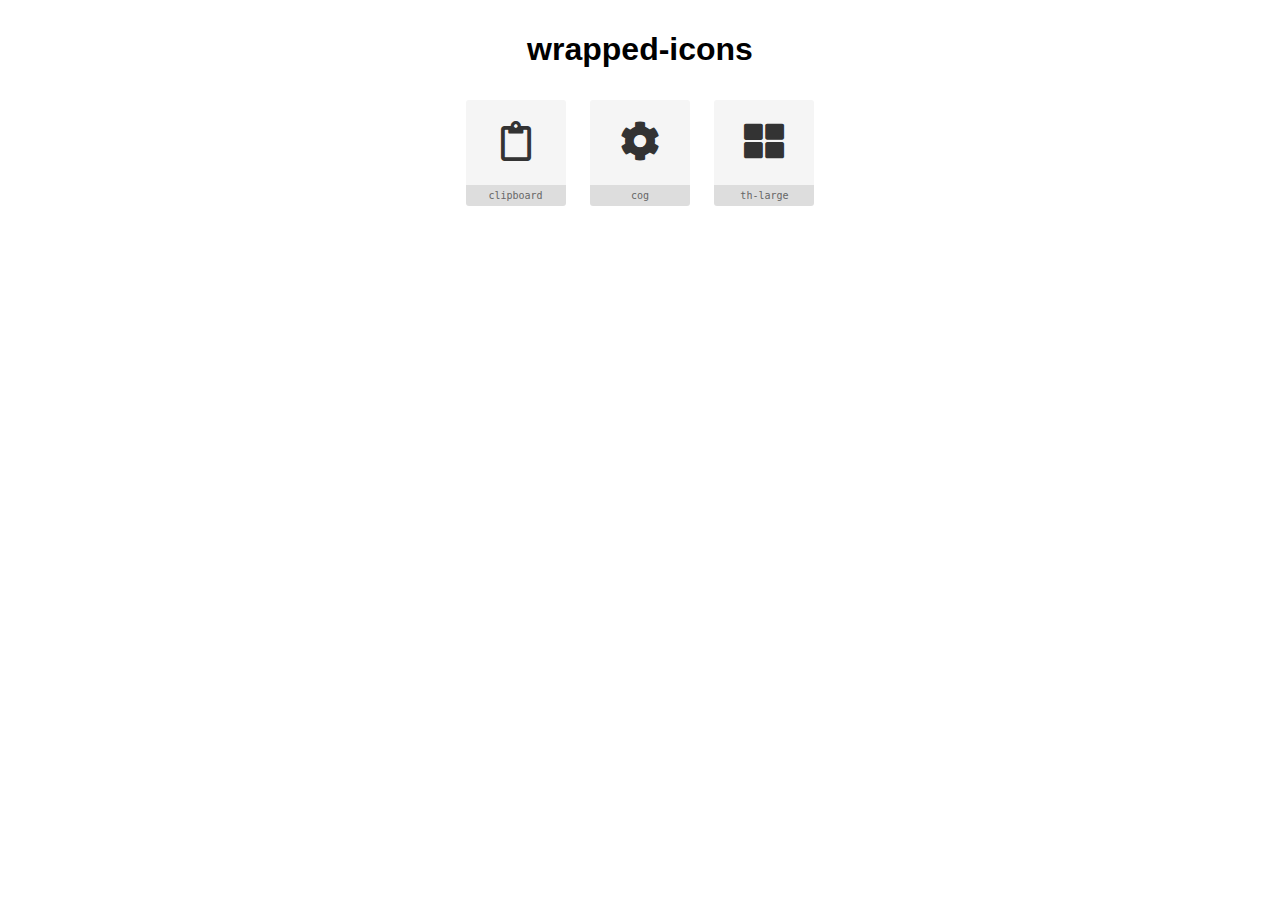
==== assets/fonts/wrapped-icons/index.html @ d0cfc5b8 "Add files via upload" ====
<!DOCTYPE html>
<html lang="en">
<head>
    <meta charset="UTF-8">
    <title>wrapped-icons</title>

    <style>
        body {
            font-family: sans-serif;
            margin: 0;
            padding: 10px 20px;
            text-align: center;
        }
        .preview {
            width: 100px;
            display: inline-block;
            margin: 10px;
        }
        .preview .inner {
            display: inline-block;
            width: 100%;
            text-align: center;
            background: #f5f5f5;
            -webkit-border-radius: 3px 3px 0 0;
            -moz-border-radius: 3px 3px 0 0;
            border-radius: 3px 3px 0 0;
        }
        .preview .inner  {
            line-height: 85px;
            font-size: 40px;
            color: #333;
        }
        .label {
            display: inline-block;
            width: 100%;
            box-sizing: border-box;
            padding: 5px;
            font-size: 10px;
            font-family: Monaco, monospace;
            color: #666;
            white-space: nowrap;
            overflow: hidden;
            text-overflow: ellipsis;
            background: #ddd;
            -webkit-border-radius: 0 0 3px 3px;
            -moz-border-radius: 0 0 3px 3px;
            border-radius: 0 0 3px 3px;
            color: #666;
        }
    </style>

    <link rel="stylesheet" type="text/css" href="wrapped-icons.css" />
</head>
<body>

    <h1>wrapped-icons</h1>


        <div class="preview">
            <span class="inner">
                <i class="w w-clipboard"></i>
            </span>
            <br>
            <span class='label'>clipboard</span>
        </div>


        <div class="preview">
            <span class="inner">
                <i class="w w-cog"></i>
            </span>
            <br>
            <span class='label'>cog</span>
        </div>


        <div class="preview">
            <span class="inner">
                <i class="w w-th-large"></i>
            </span>
            <br>
            <span class='label'>th-large</span>
        </div>


</body>
</html>
---- assets/fonts/wrapped-icons/wrapped-icons.css ----
@font-face {
    font-family: "wrapped-icons";
    src: url("./fonts/wrapped-icons.woff?dfb1a64e1c955496e212173b9d290fe6") format("woff"),
url("./fonts/wrapped-icons.woff2?dfb1a64e1c955496e212173b9d290fe6") format("woff2");
    font-display: swap;
}


[class^="w-"]::before,
[class*="w-"]::before {
    display: inline-block;
    font-family: wrapped-icons !important;
    font-style: normal;
    font-display: swap;
    font-weight: normal !important;
    font-variant: normal;
    text-transform: none;
    line-height: 1;
    vertical-align: -.125em;
    -webkit-font-smoothing: antialiased;
    -moz-osx-font-smoothing: grayscale;
}

.w-clipboard::before { content: "\f101"; }
.w-cog::before { content: "\f102"; }
.w-th-large::before { content: "\f103"; }
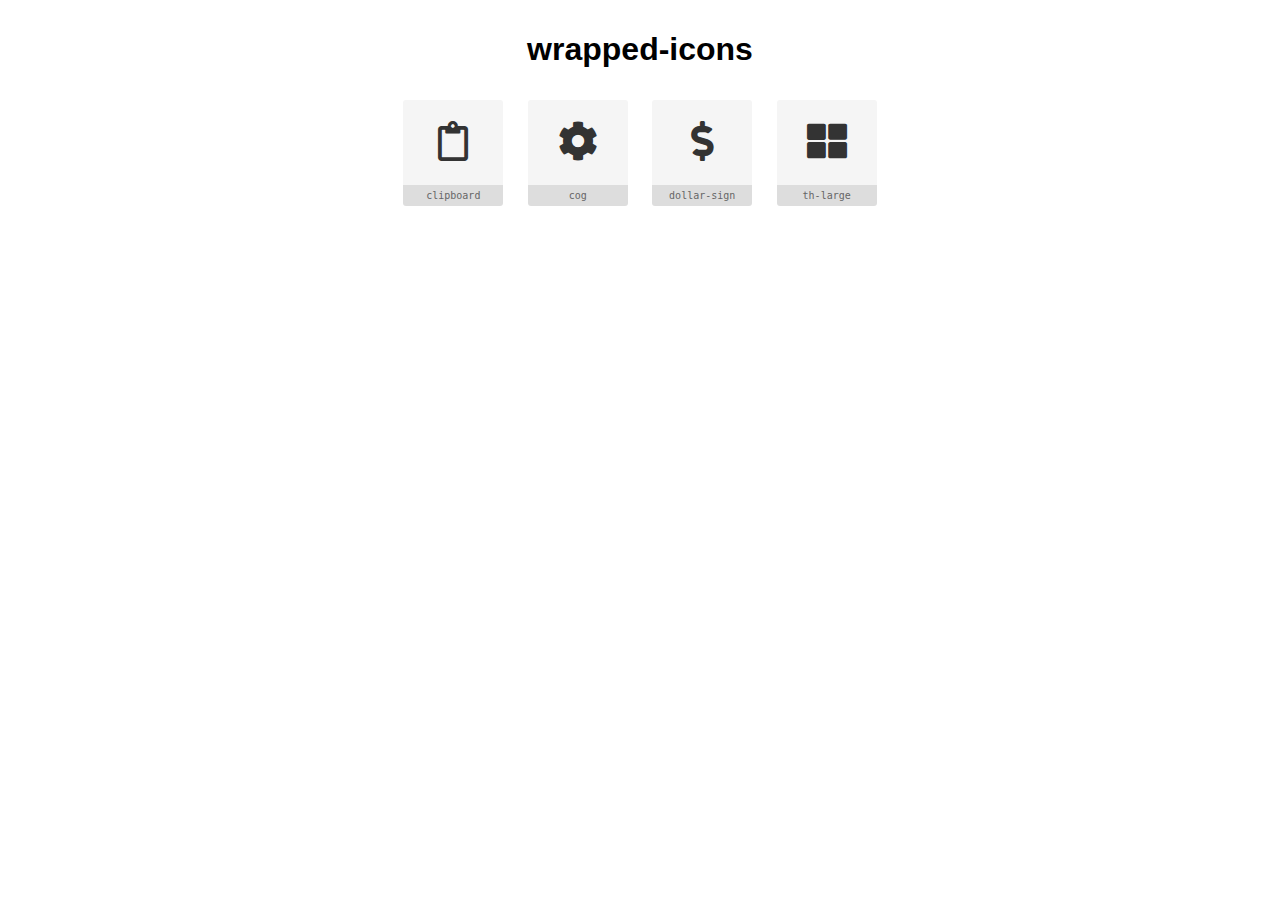
==== commit 6072dd11: "Add files via upload" ====
--- a/assets/fonts/wrapped-icons/index.html
+++ b/assets/fonts/wrapped-icons/index.html
@@ -76,6 +76,15 @@
 
         <div class="preview">
             <span class="inner">
+                <i class="w w-dollar-sign"></i>
+            </span>
+            <br>
+            <span class='label'>dollar-sign</span>
+        </div>
+
+
+        <div class="preview">
+            <span class="inner">
                 <i class="w w-th-large"></i>
             </span>
             <br>
--- a/assets/fonts/wrapped-icons/wrapped-icons.css
+++ b/assets/fonts/wrapped-icons/wrapped-icons.css
@@ -1,7 +1,7 @@
 @font-face {
     font-family: "wrapped-icons";
-    src: url("./fonts/wrapped-icons.woff?dfb1a64e1c955496e212173b9d290fe6") format("woff"),
-url("./fonts/wrapped-icons.woff2?dfb1a64e1c955496e212173b9d290fe6") format("woff2");
+    src: url("./fonts/wrapped-icons.woff?08922fcaf40ae43472358e140412daba") format("woff"),
+url("./fonts/wrapped-icons.woff2?08922fcaf40ae43472358e140412daba") format("woff2");
     font-display: swap;
 }
 
@@ -23,4 +23,5 @@
 
 .w-clipboard::before { content: "\f101"; }
 .w-cog::before { content: "\f102"; }
-.w-th-large::before { content: "\f103"; }
+.w-dollar-sign::before { content: "\f103"; }
+.w-th-large::before { content: "\f104"; }
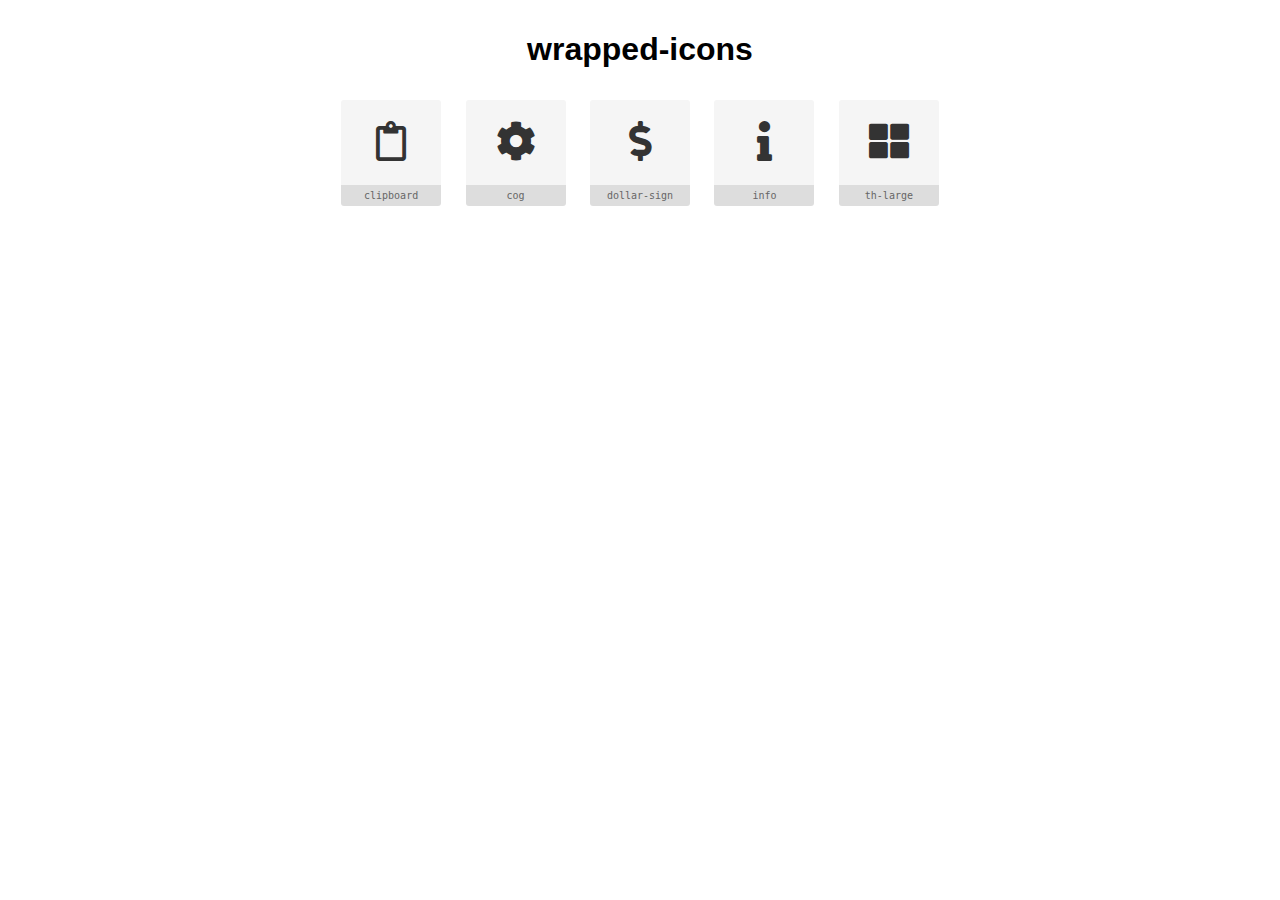
==== commit 927f1746: "Add files via upload" ====
--- a/assets/fonts/wrapped-icons/index.html
+++ b/assets/fonts/wrapped-icons/index.html
@@ -85,6 +85,15 @@
 
         <div class="preview">
             <span class="inner">
+                <i class="w w-info"></i>
+            </span>
+            <br>
+            <span class='label'>info</span>
+        </div>
+
+
+        <div class="preview">
+            <span class="inner">
                 <i class="w w-th-large"></i>
             </span>
             <br>
--- a/assets/fonts/wrapped-icons/wrapped-icons.css
+++ b/assets/fonts/wrapped-icons/wrapped-icons.css
@@ -1,7 +1,7 @@
 @font-face {
     font-family: "wrapped-icons";
-    src: url("./fonts/wrapped-icons.woff?08922fcaf40ae43472358e140412daba") format("woff"),
-url("./fonts/wrapped-icons.woff2?08922fcaf40ae43472358e140412daba") format("woff2");
+    src: url("./fonts/wrapped-icons.woff?ec550a4e6dcb595588f0704f94b31a62") format("woff"),
+url("./fonts/wrapped-icons.woff2?ec550a4e6dcb595588f0704f94b31a62") format("woff2");
     font-display: swap;
 }
 
@@ -24,4 +24,5 @@
 .w-clipboard::before { content: "\f101"; }
 .w-cog::before { content: "\f102"; }
 .w-dollar-sign::before { content: "\f103"; }
-.w-th-large::before { content: "\f104"; }
+.w-info::before { content: "\f104"; }
+.w-th-large::before { content: "\f105"; }
